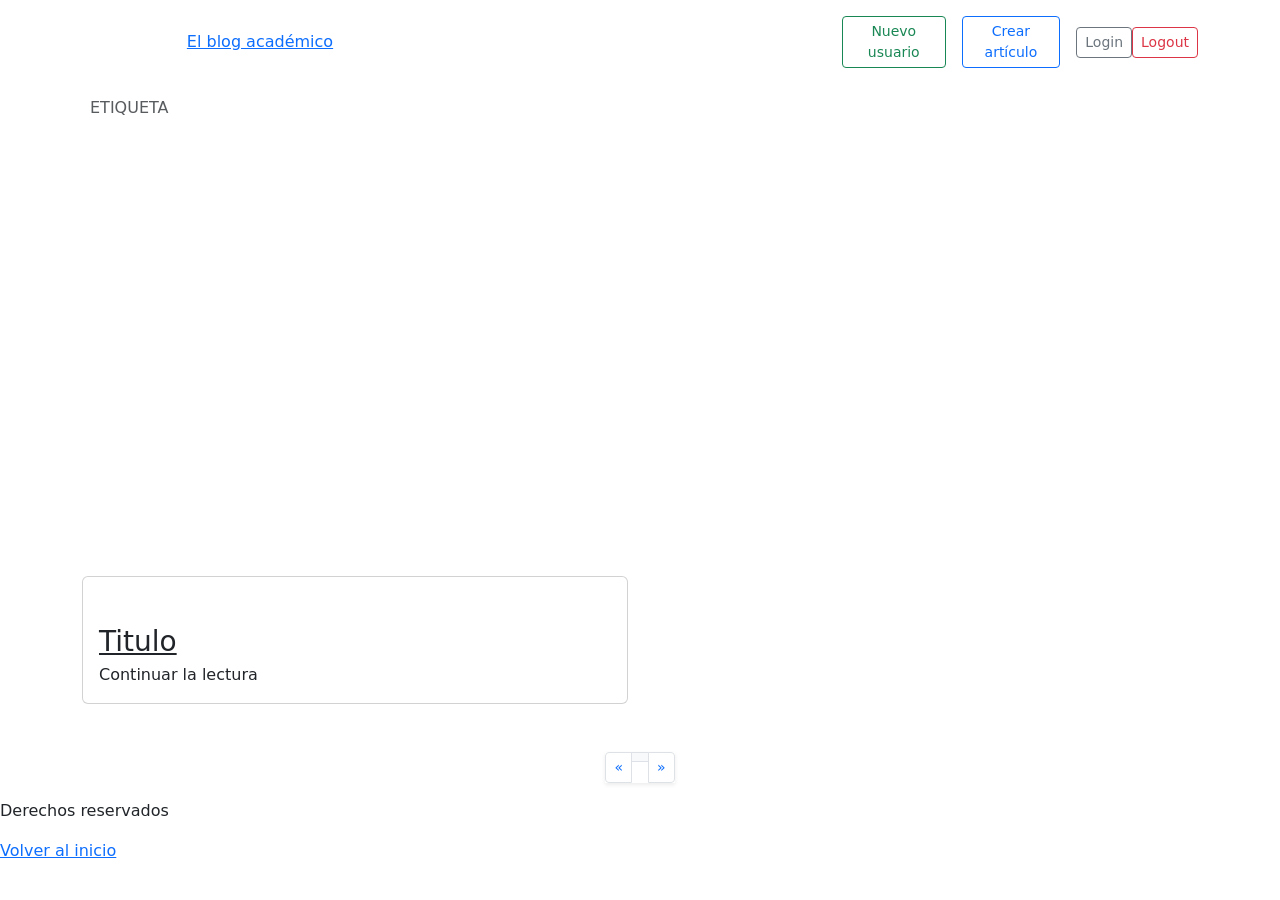
==== practica-5/src/main/resources/templates/index.html @ 352f966d "Base practica 3" ====
<!DOCTYPE html>
<html lang="en" xmlns:th="http://www.thymeleaf.org">
<head>
    <meta charset="UTF-8">
    <title>Index</title>
    <link rel="stylesheet" href="/css/estilos.css">
    <link href="https://cdn.jsdelivr.net/npm/bootstrap@5.3.3/dist/css/bootstrap.min.css" rel="stylesheet">
    <link href="https://fonts.googleapis.com/css?family=Playfair+Display:700,900" rel="stylesheet">
</head>

<body>

<!-- NAVBAR -->
<div class="container">

    <header class="blog-header py-3">
        <div class="row flex-nowrap justify-content-between align-items-center">
            <!-- TITULO DEL BLOG-->
            <div class="col-4 text-center">
                <a class="blog-header-logo pl-4" href="/">El blog académico</a>
            </div>

            <!-- BOTON LOGIN/LOGOUT -->
            <div class="col-4 d-flex justify-content-end align-items-center">

                <!-- BOTON PARA CREAR NUEVO USUARIO -->
                <a th:if="${usuario != null and usuario.administrador}"
                   th:href="@{/usuarios/nuevo}"
                   class="btn btn-outline-success btn-sm me-3">
                    Nuevo usuario
                </a>


                <!-- BOTON PARA CREAR NUEVO ARTICULO, SOLO AUTORES O ADMINISTRADORES -->
                <a th:if="${usuario != null and (usuario.administrador or usuario.autor)}"
                   href="/articulos/nuevoArticulo"
                   class="btn btn-sm btn-outline-primary me-3">
                    Crear artículo
                </a>

                <a th:if="${usuario == null}"
                   class="btn btn-sm btn-outline-secondary"
                   href="/login">
                    Login
                </a>

                <!-- Logueado -->
                <form th:if="${usuario != null}"
                      method="post"
                      action="/logout"
                      class="d-inline">
                    <button class="btn btn-sm btn-outline-danger" type="submit">
                        Logout
                    </button>
                </form>

            </div>

        </div>
    </header>

    <!-- BARRA DE ETIQUETAS -->
    <div class="nav-scroller py-1 mb-2">
        <nav class="nav d-flex flex-wrap">

            <a th:each="e : ${etiquetasRecientes}"
               class="p-2 text-muted text-uppercase text-decoration-none"
               th:href="@{'/etiquetas/' + ${e.etiqueta}}"
               th:text="${e.etiqueta}">
                Etiqueta
            </a>

        </nav>
    </div>

    <!-- BANNER -->
    <div class="jumbotron p-3 p-md-5 text-white rounded" id="banner">
        <div class="col-md-6 px-0">
            <h1 class="display-4 font-italic">Espacio dedicado al conocimiento</h1>
            <p class="lead my-3">Este sitio ha sido diseñado como una bitácora para registrar el progreso y los hallazgos realizados durante el proceso de formación académica. A través de las publicaciones, se busca consolidar los conceptos aprendidos.</p>
        </div>
    </div>

    <!-- TARJETAS -->

        <!-- TARJETAS DINÁMICAS -->
        <div class="row mb-2 pt-4">

            <div class="col-md-6" th:each="articulo : ${articulos}">
                <div class="card flex-md-row mb-4 box-shadow h-md-250">
                    <div class="card-body d-flex flex-column align-items-start">

                        <!-- ETIQUETAS DEL ARTICULO -->
                        <div class="mb-2">
                            <span th:each="et : ${articulo.listaEtiquetas}"
                                  class="badge me-1"
                                  th:text="${et.etiqueta}">
                            </span>
                        </div>

                        <h3 class="mb-0">
                            <a class="text-dark"
                               th:href="@{'/articulos/' + ${articulo.id}}"
                               th:text="${articulo.titulo}">
                                Titulo
                            </a>
                        </h3>

                        <div class="mb-1 text-muted"
                             th:text="${#temporals.format(articulo.fecha, 'dd/MM/yyyy HH:mm')}">
                        </div>

                        <p class="card-text mb-auto text-break"
                           th:text="${#strings.abbreviate(articulo.cuerpo, 70)}">
                        </p>

                        <a th:href="@{'/articulos/' + ${articulo.id}}">
                            Continuar la lectura
                        </a>

                    </div>
                </div>
            </div>

        </div>

    <!-- BOTONES DE NAVEGACION -->
    <nav class="mt-4 d-flex justify-content-center">
        <ul class="pagination pagination-sm shadow-sm">

            <!-- boton anterior -->
            <li class="page-item"
                th:classappend="${page == 1} ? 'disabled'">
                <a class="page-link"
                   th:href="@{'/?page=' + ${page - 1}}">
                    &laquo;
                </a>
            </li>

            <!-- indicador de pagina -->
            <li class="page-item disabled">
            <span class="page-link bg-light text-dark fw-bold"
                  th:text="'Página ' + ${page} + ' de ' + ${totalPages}">
            </span>
            </li>

            <!-- boton siguiente -->
            <li class="page-item"
                th:classappend="${page == totalPages} ? 'disabled'">
                <a class="page-link"
                   th:href="@{'/?page=' + ${page + 1}}">
                    &raquo;
                </a>
            </li>

        </ul>
    </nav>

</div>



<footer class="blog-footer">
    <p>Derechos reservados</p>
    <p>
        <a href="#" class="textoFooter">Volver al inicio</a>
    </p>
</footer>

<!-- JavaScript de Bootstrap -->
<script src="https://cdn.jsdelivr.net/npm/bootstrap@5.3.3/dist/js/bootstrap.bundle.min.js"></script>

</body>

</html>
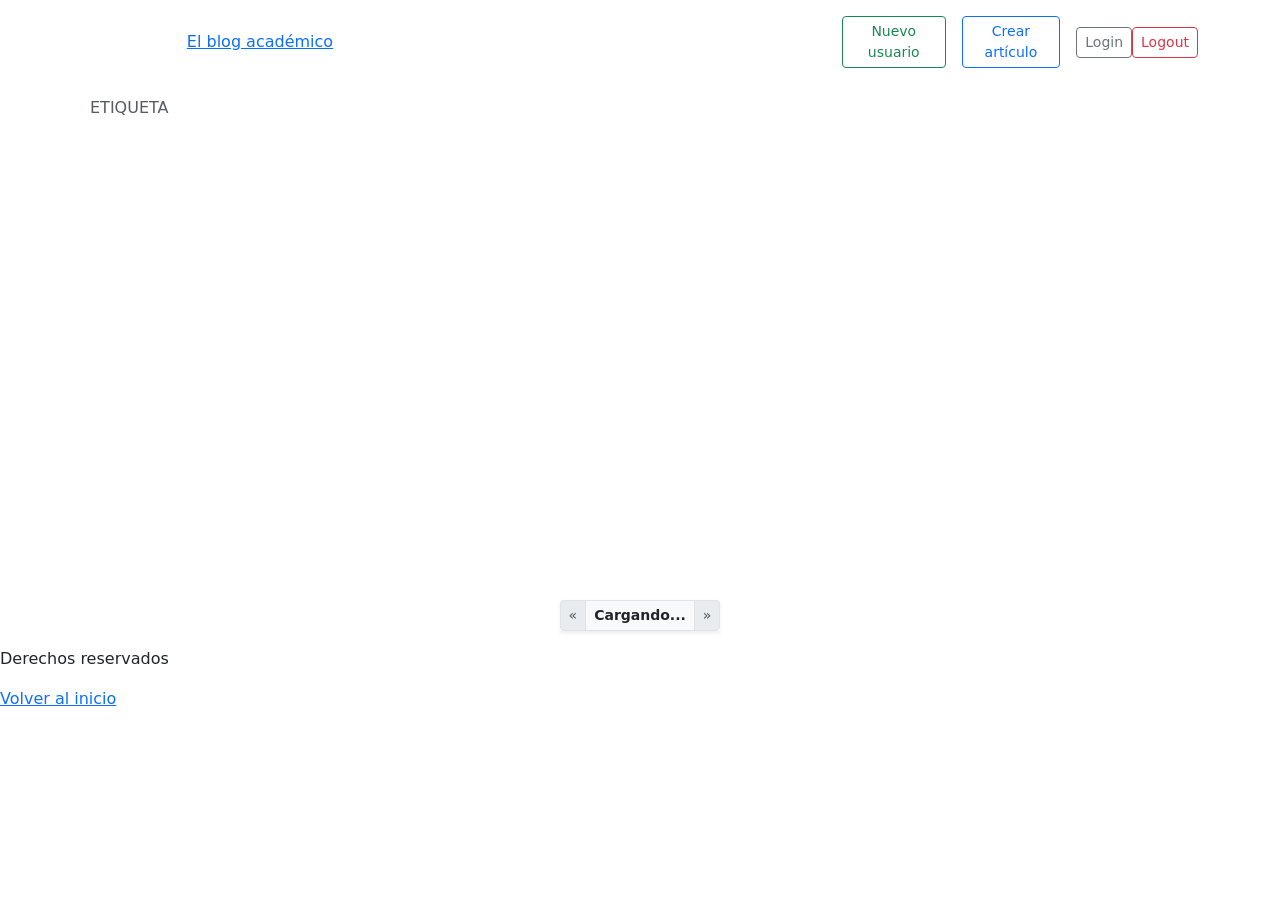
==== commit ee974ffe: "Paginacion con AJAX y creacion automatica tabla cockroachdb" ====
--- a/practica-5/src/main/resources/templates/index.html
+++ b/practica-5/src/main/resources/templates/index.html
@@ -84,43 +84,7 @@
     <!-- TARJETAS -->
 
         <!-- TARJETAS DINÁMICAS -->
-        <div class="row mb-2 pt-4">
-
-            <div class="col-md-6" th:each="articulo : ${articulos}">
-                <div class="card flex-md-row mb-4 box-shadow h-md-250">
-                    <div class="card-body d-flex flex-column align-items-start">
-
-                        <!-- ETIQUETAS DEL ARTICULO -->
-                        <div class="mb-2">
-                            <span th:each="et : ${articulo.listaEtiquetas}"
-                                  class="badge me-1"
-                                  th:text="${et.etiqueta}">
-                            </span>
-                        </div>
-
-                        <h3 class="mb-0">
-                            <a class="text-dark"
-                               th:href="@{'/articulos/' + ${articulo.id}}"
-                               th:text="${articulo.titulo}">
-                                Titulo
-                            </a>
-                        </h3>
-
-                        <div class="mb-1 text-muted"
-                             th:text="${#temporals.format(articulo.fecha, 'dd/MM/yyyy HH:mm')}">
-                        </div>
-
-                        <p class="card-text mb-auto text-break"
-                           th:text="${#strings.abbreviate(articulo.cuerpo, 70)}">
-                        </p>
-
-                        <a th:href="@{'/articulos/' + ${articulo.id}}">
-                            Continuar la lectura
-                        </a>
-
-                    </div>
-                </div>
-            </div>
+        <div class="row mb-2 pt-4" id="contenedor-articulos">
 
         </div>
 
@@ -128,27 +92,20 @@
     <nav class="mt-4 d-flex justify-content-center">
         <ul class="pagination pagination-sm shadow-sm">
 
-            <!-- boton anterior -->
-            <li class="page-item"
-                th:classappend="${page == 1} ? 'disabled'">
-                <a class="page-link"
-                   th:href="@{'/?page=' + ${page - 1}}">
+            <li class="page-item disabled" id="btn-anterior">
+                <a class="page-link" href="#" onclick="cambiarPagina(paginaActual - 1); return false;">
                     &laquo;
                 </a>
             </li>
 
-            <!-- indicador de pagina -->
             <li class="page-item disabled">
-            <span class="page-link bg-light text-dark fw-bold"
-                  th:text="'Página ' + ${page} + ' de ' + ${totalPages}">
+            <span class="page-link bg-light text-dark fw-bold" id="indicador-pagina">
+                Cargando...
             </span>
             </li>
 
-            <!-- boton siguiente -->
-            <li class="page-item"
-                th:classappend="${page == totalPages} ? 'disabled'">
-                <a class="page-link"
-                   th:href="@{'/?page=' + ${page + 1}}">
+            <li class="page-item disabled" id="btn-siguiente">
+                <a class="page-link" href="#" onclick="cambiarPagina(paginaActual + 1); return false;">
                     &raquo;
                 </a>
             </li>
@@ -169,6 +126,7 @@
 
 <!-- JavaScript de Bootstrap -->
 <script src="https://cdn.jsdelivr.net/npm/bootstrap@5.3.3/dist/js/bootstrap.bundle.min.js"></script>
+<script src="/js/paginacion.js"></script>
 
 </body>
 
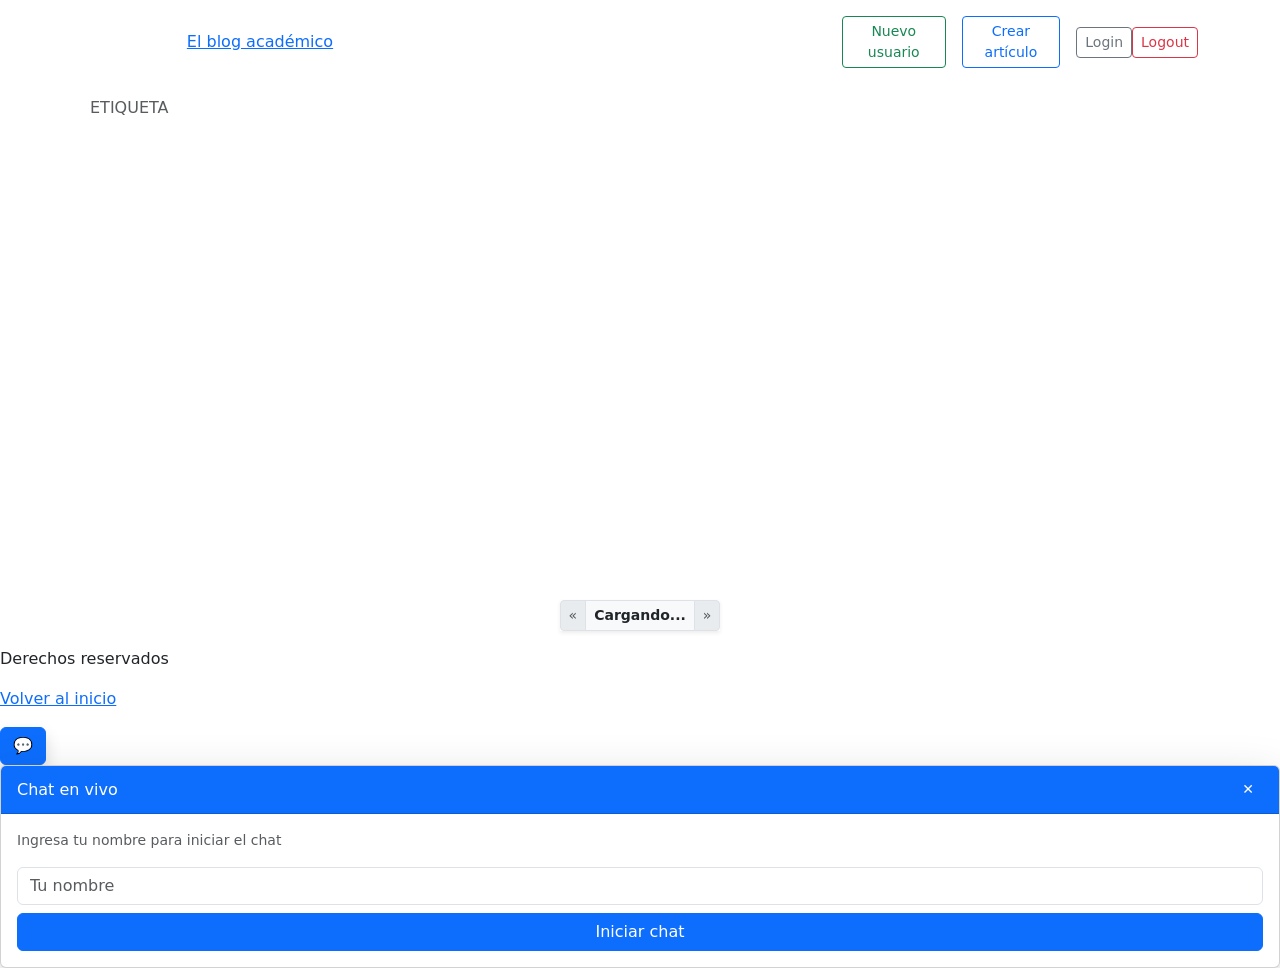
==== commit 72646bd2: "Se agrego la caja de texto en index y en articulo, pide el nombre y envia la peticion del cliente" ====
--- a/practica-5/src/main/resources/templates/index.html
+++ b/practica-5/src/main/resources/templates/index.html
@@ -124,6 +124,47 @@
     </p>
 </footer>
 
+<!-- WIDGET DE CHAT -->
+<div id="chat-widget">
+
+    <!-- Botón para abrir el chat -->
+    <button id="btn-abrir-chat" class="btn btn-primary shadow" onclick="abrirChat()">
+        💬
+    </button>
+
+    <!-- Ventana del chat -->
+    <div id="ventana-chat" class="card shadow-lg">
+
+        <!-- Header -->
+        <div class="card-header bg-primary text-white d-flex justify-content-between align-items-center">
+            <span>Chat en vivo</span>
+            <button class="btn btn-sm text-white" onclick="cerrarChat()">✕</button>
+        </div>
+
+        <!-- pedir nombre -->
+        <div id="paso-nombre" class="card-body">
+            <p class="text-muted small">Ingresa tu nombre para iniciar el chat</p>
+            <input type="text" id="input-nombre" class="form-control mb-2" placeholder="Tu nombre">
+            <button class="btn btn-primary w-100" onclick="iniciarChat()">Iniciar chat</button>
+        </div>
+
+        <!-- chat activo -->
+        <div id="paso-chat" class="d-none">
+            <div id="mensajes-chat" class="card-body">
+            </div>
+            <div class="card-footer d-flex gap-2">
+                <input type="text" id="input-mensaje" class="form-control"
+                       placeholder="Escribe un mensaje..."
+                       onkeypress="if(event.key==='Enter') enviarMensaje()">
+                <button class="btn btn-primary" onclick="enviarMensaje()">➤</button>
+            </div>
+        </div>
+
+    </div>
+</div>
+
+<script src="/js/chat.js"></script>
+
 <!-- JavaScript de Bootstrap -->
 <script src="https://cdn.jsdelivr.net/npm/bootstrap@5.3.3/dist/js/bootstrap.bundle.min.js"></script>
 <script src="/js/paginacion.js"></script>
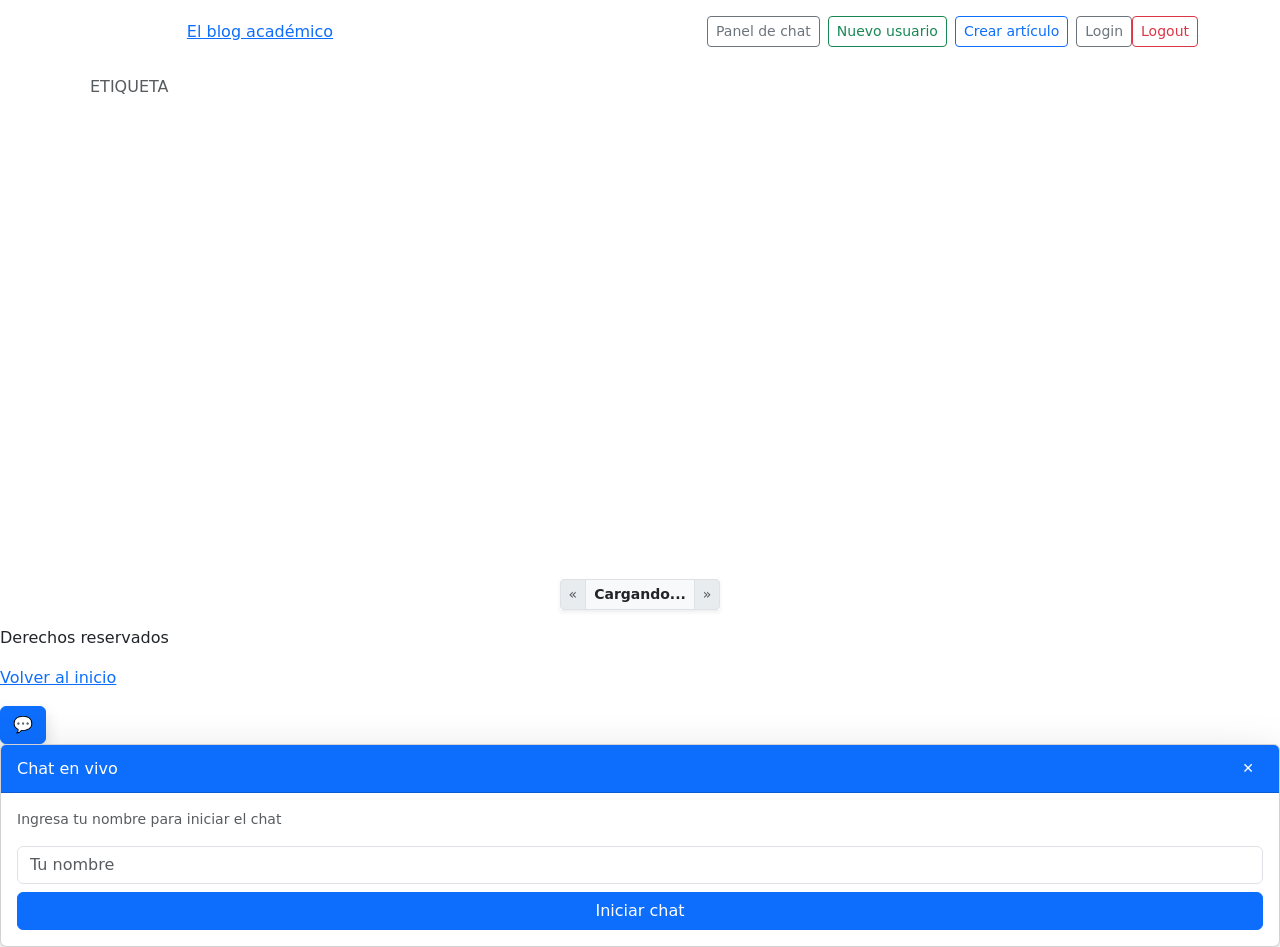
==== commit e290dce2: "Se agrego la pagina de los chats (admin)" ====
--- a/practica-5/src/main/resources/templates/index.html
+++ b/practica-5/src/main/resources/templates/index.html
@@ -23,18 +23,24 @@
             <!-- BOTON LOGIN/LOGOUT -->
             <div class="col-4 d-flex justify-content-end align-items-center">
 
+                <!-- BOTON PANEL DE CHAT -->
+                <a th:if="${usuario != null and (usuario.administrador or usuario.autor)}"
+                   href="/panelChat"
+                   class="btn btn-sm btn-outline-secondary me-2 text-nowrap">
+                    Panel de chat
+                </a>
+
                 <!-- BOTON PARA CREAR NUEVO USUARIO -->
                 <a th:if="${usuario != null and usuario.administrador}"
                    th:href="@{/usuarios/nuevo}"
-                   class="btn btn-outline-success btn-sm me-3">
+                   class="btn btn-outline-success btn-sm me-2 text-nowrap">
                     Nuevo usuario
                 </a>
 
-
-                <!-- BOTON PARA CREAR NUEVO ARTICULO, SOLO AUTORES O ADMINISTRADORES -->
+                <!-- BOTON PARA CREAR NUEVO ARTICULO -->
                 <a th:if="${usuario != null and (usuario.administrador or usuario.autor)}"
                    href="/articulos/nuevoArticulo"
-                   class="btn btn-sm btn-outline-primary me-3">
+                   class="btn btn-sm btn-outline-primary me-2 text-nowrap">
                     Crear artículo
                 </a>
 
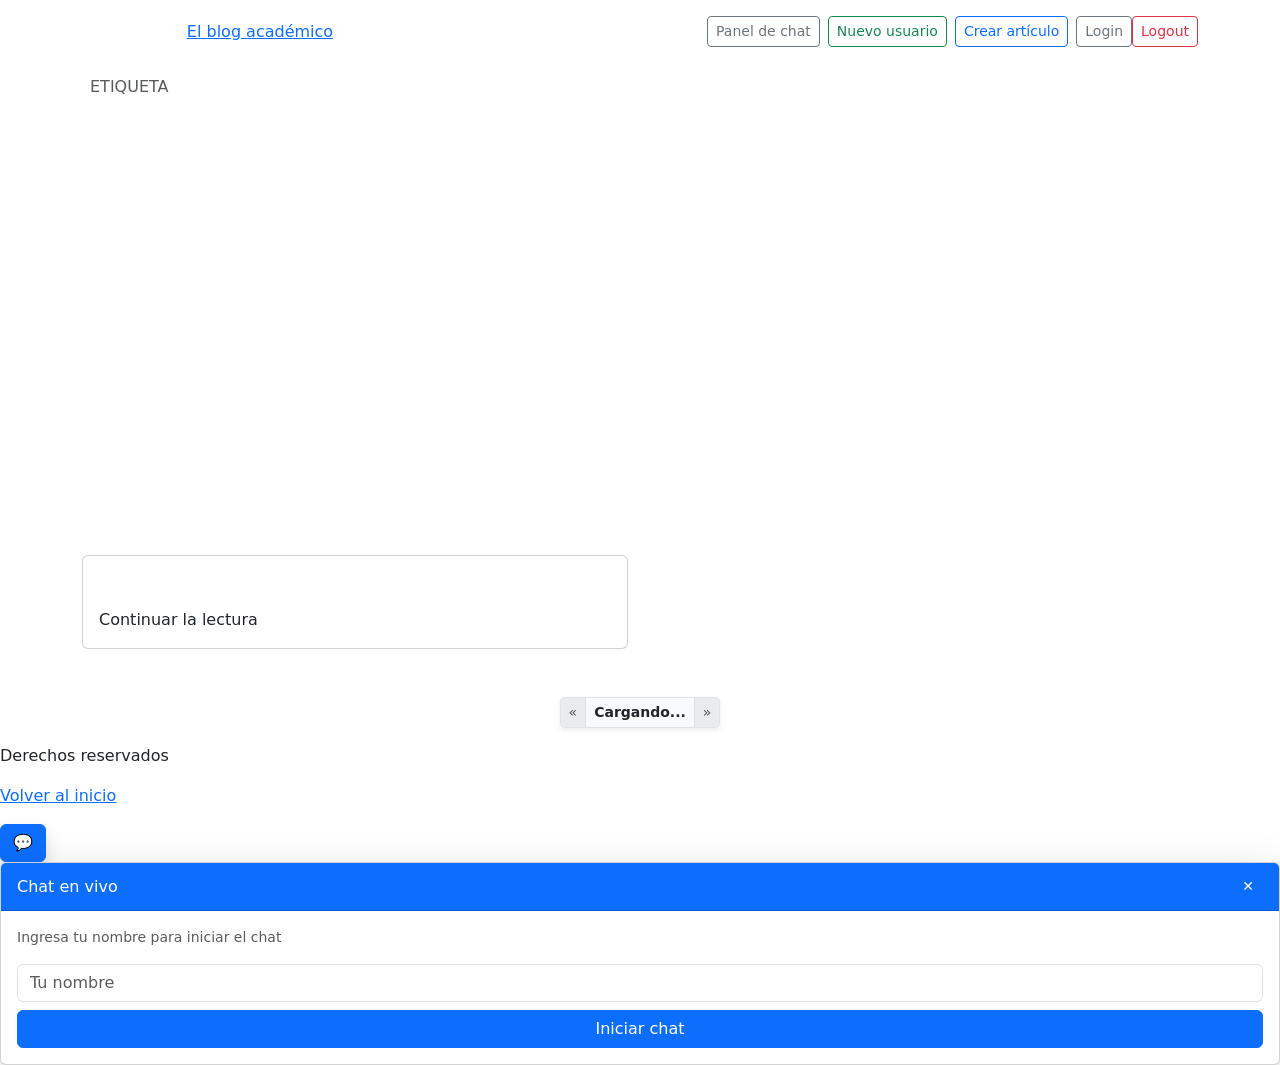
==== commit 5f0a2fce: "Cambios" ====
--- a/practica-5/src/main/resources/templates/index.html
+++ b/practica-5/src/main/resources/templates/index.html
@@ -90,9 +90,54 @@
     <!-- TARJETAS -->
 
         <!-- TARJETAS DINÁMICAS -->
-        <div class="row mb-2 pt-4" id="contenedor-articulos">
-
-        </div>
+    <div id="contenedor-articulos" class="row mt-4">
+
+        <!-- SOLO cuando estás filtrando por etiqueta -->
+        <div th:if="${filtroEtiqueta != null}"
+             th:each="articulo : ${articulos}"
+             class="col-md-6">
+
+            <div class="card flex-md-row mb-4 box-shadow h-md-250">
+                <div class="card-body d-flex flex-column align-items-start">
+
+                    <!-- ETIQUETAS -->
+                    <div class="mb-2">
+                        <a th:each="et : ${articulo.listaEtiquetas}"
+                           th:href="@{'/etiquetas/' + ${et.etiqueta}}"
+                           th:text="${et.etiqueta}"
+                           class="badge me-1 text-decoration-none">
+                        </a>
+                    </div>
+
+                    <!-- TITULO -->
+                    <h3 class="mb-0">
+                        <a class="text-dark"
+                           th:href="@{'/articulos/' + ${articulo.id}}"
+                           th:text="${articulo.titulo}">
+                        </a>
+                    </h3>
+
+                    <!-- FECHA -->
+                    <div class="mb-1 text-muted"
+                         th:text="${#temporals.format(articulo.fecha, 'dd/MM/yyyy HH:mm')}">
+                    </div>
+
+                    <!-- CUERPO -->
+                    <p class="card-text mb-auto text-break"
+                       th:text="${articulo.cuerpo}">
+                    </p>
+
+                    <!-- LINK -->
+                    <a th:href="@{'/articulos/' + ${articulo.id}}">
+                        Continuar la lectura
+                    </a>
+
+                </div>
+            </div>
+
+        </div>
+
+    </div>
 
     <!-- BOTONES DE NAVEGACION -->
     <nav class="mt-4 d-flex justify-content-center">
@@ -158,6 +203,11 @@
         <div id="paso-chat" class="d-none">
             <div id="mensajes-chat" class="card-body">
             </div>
+            <div class="d-flex justify-content-end px-3 pt-2">
+                <button class="btn btn-sm btn-outline-danger" onclick="terminarChat()">
+                    Terminar chat
+                </button>
+            </div>
             <div class="card-footer d-flex gap-2">
                 <input type="text" id="input-mensaje" class="form-control"
                        placeholder="Escribe un mensaje..."
@@ -173,7 +223,7 @@
 
 <!-- JavaScript de Bootstrap -->
 <script src="https://cdn.jsdelivr.net/npm/bootstrap@5.3.3/dist/js/bootstrap.bundle.min.js"></script>
-<script src="/js/paginacion.js"></script>
+<script th:if="${filtroEtiqueta == null}" src="/js/paginacion.js"></script>
 
 </body>
 
